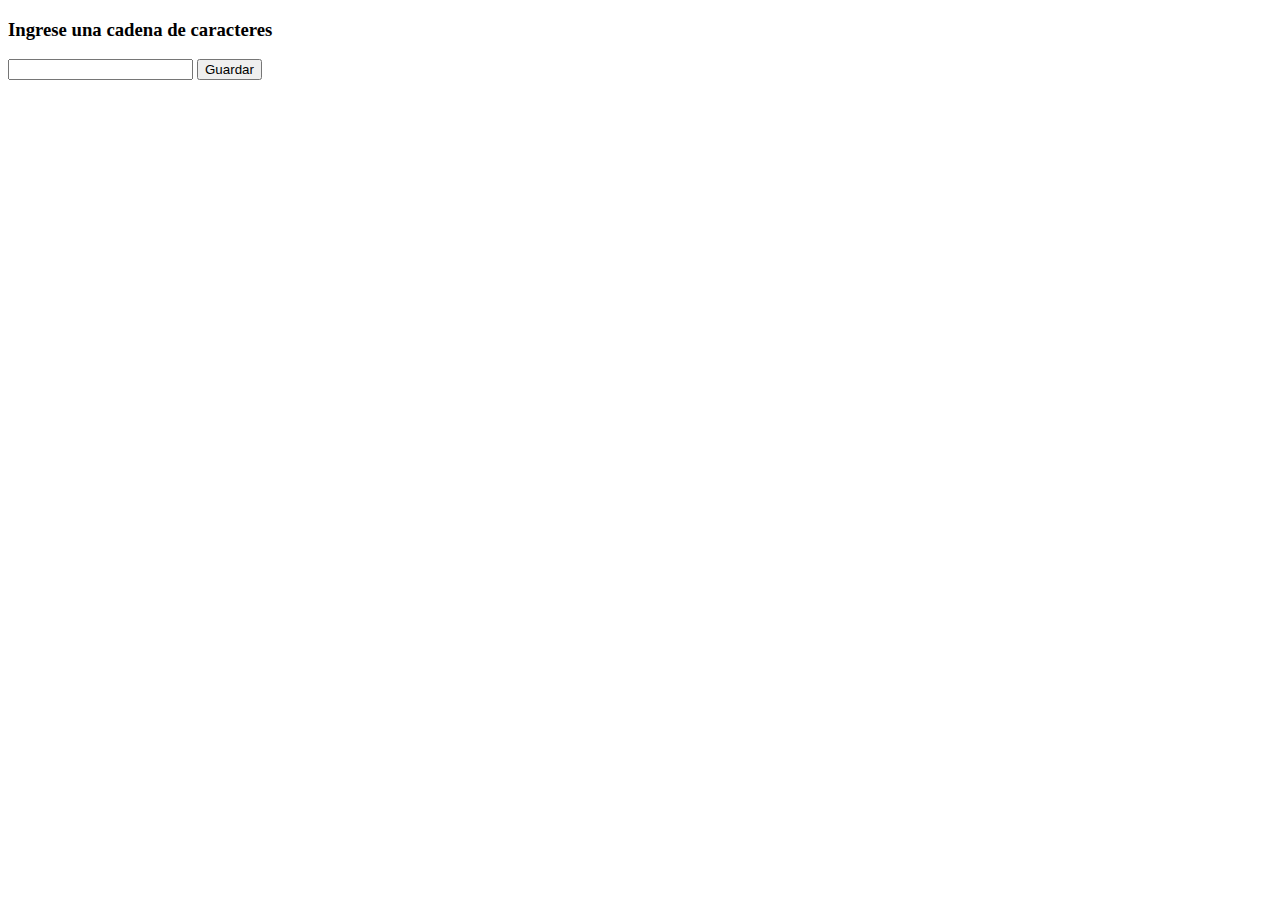
==== html/ejercicio1.html @ 22165903 "Add files via upload" ====
<!DOCTYPE html>
<html lang="es">
<head>
    <meta charset="UTF-8" />
    <title>Ejercicio 1</title>
</head>
<body>
    <h3>Ingrese una cadena de caracteres</h3>
    <input type="text" name="cadena" id="cadena" required> 
    <button type="submit" onclick="analizar()">Guardar</button>
    <div id="titulo"></div>
    <script type="text/javascript" src="../jacaScript/ejercicio1.js"></script>
</body>
</html>
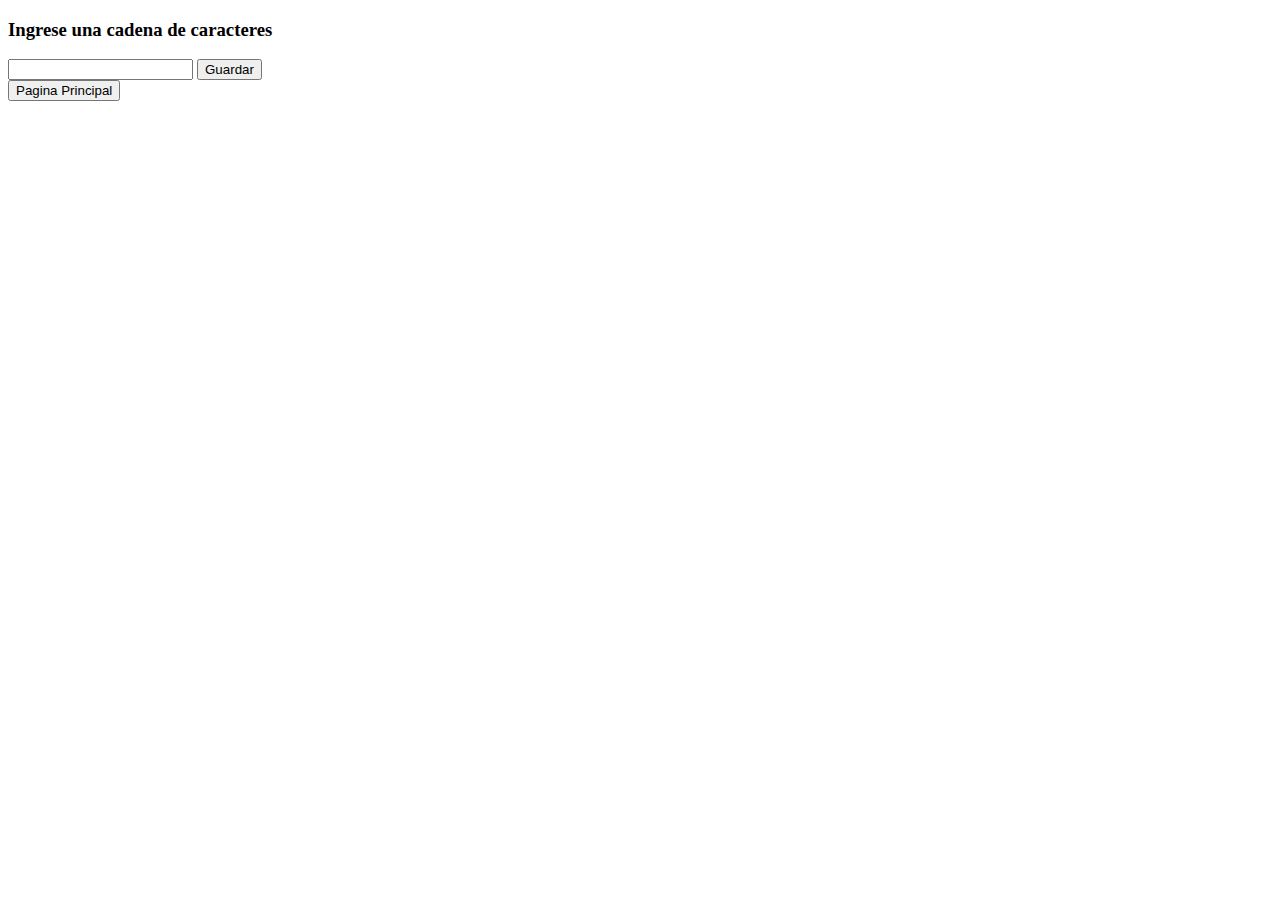
==== commit 65f494e6: "ACT" ====
--- a/html/ejercicio1.html
+++ b/html/ejercicio1.html
@@ -9,6 +9,9 @@
     <input type="text" name="cadena" id="cadena" required> 
     <button type="submit" onclick="analizar()">Guardar</button>
     <div id="titulo"></div>
+    <a href="index.html">
+        <input type="button" value="Pagina Principal">
+    </a>
     <script type="text/javascript" src="../jacaScript/ejercicio1.js"></script>
 </body>
 </html>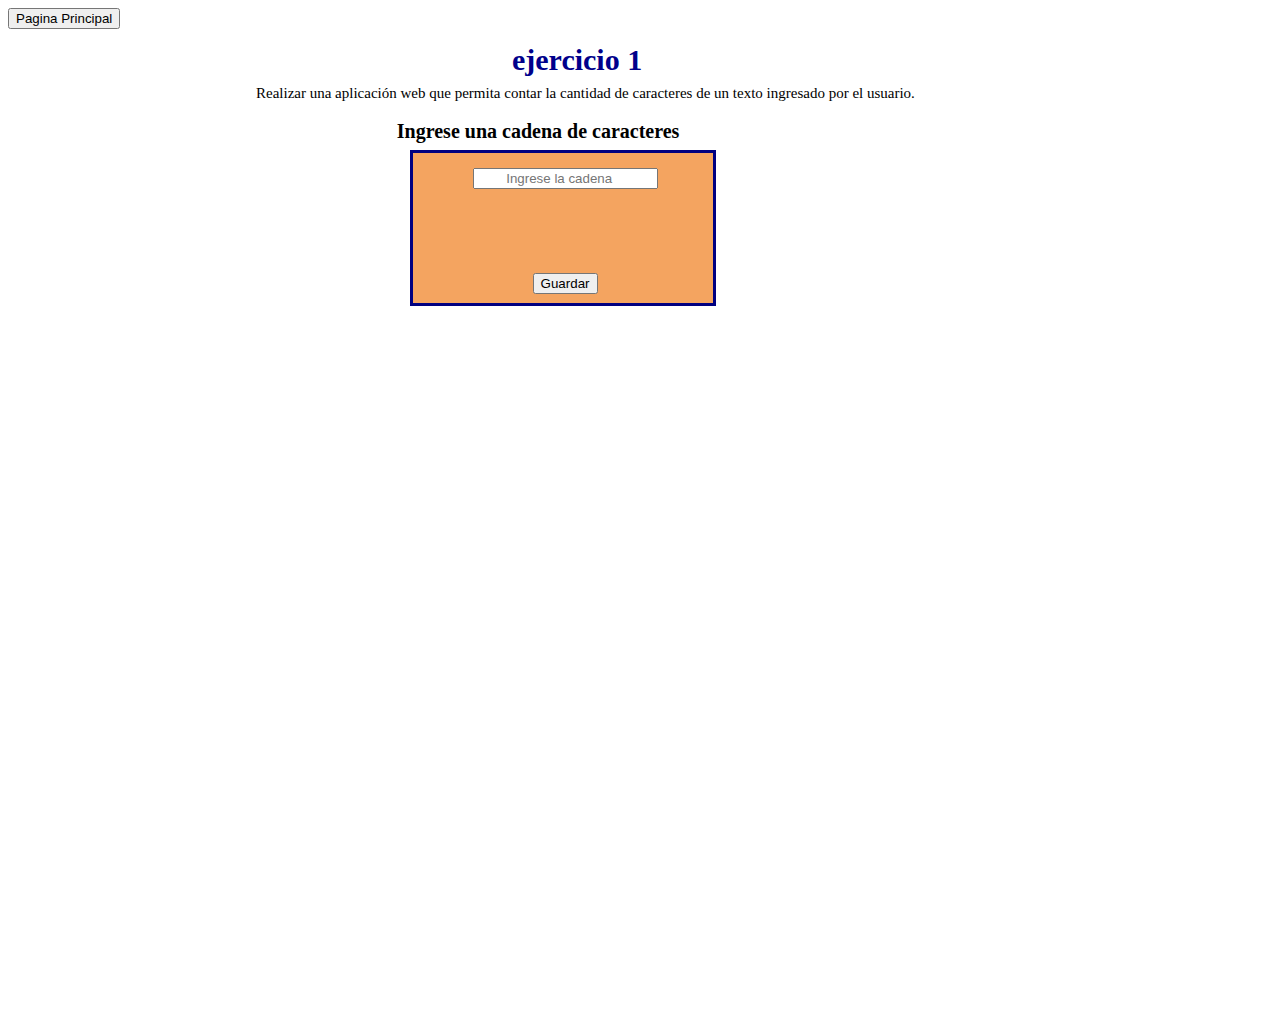
==== commit a4077242: "div" ====
--- a/html/ejercicio1.html
+++ b/html/ejercicio1.html
@@ -3,12 +3,19 @@
 <head>
     <meta charset="UTF-8" />
     <title>Ejercicio 1</title>
+    <link rel="stylesheet" href="../css/ejercicio1.css">
 </head>
 <body>
-    <h3>Ingrese una cadena de caracteres</h3>
-    <input type="text" name="cadena" id="cadena" required> 
-    <button type="submit" onclick="analizar()">Guardar</button>
-    <div id="titulo"></div>
+    <h2 id="titulo"> ejercicio 1</h2>
+    <label id="eje">Realizar una aplicación web que permita contar la cantidad de caracteres de
+         un texto ingresado por el usuario.</label>
+    <h3 id="ingr">Ingrese una cadena de caracteres</h3>
+    <div id="divCon">
+        <input type="text" name="cadena" id="cadena" required placeholder="        Ingrese la cadena" > 
+        <button id="btnA" type="submit" onclick="analizar()">Guardar</button>
+        <div id="res"></div>
+        
+    </div id="divPaPrin">
     <a href="index.html">
         <input type="button" value="Pagina Principal">
     </a>
--- a/css/ejercicio1.css
+++ b/css/ejercicio1.css
@@ -0,0 +1,63 @@
+body{
+    padding: 0%;
+    height: 1000px;
+    width: 1000px;
+}
+#titulo{
+    position: absolute;
+    left: 40%;
+    top: 2%;
+    font-family: cursive;
+    color: darkblue;
+    font-size: 30px;
+}
+#eje{
+    position: absolute;
+    left: 20%;
+    top: 85px;
+    font-family: cursive;
+    color: black;
+    font-size: 15px;
+}
+#ingr{
+    position: absolute;
+    left: 31%;
+    top: 100px;
+    font-family: cursive;
+    color: black;
+    font-size: 20px;
+}
+#divCon{
+    position: absolute;
+    top: 150px;
+    left: 32%;
+    border: solid navy;
+    width: 300px;
+    height: 150px;
+    background-color:sandybrown;
+}
+#cadena{
+    position: absolute;
+    top: 10%;
+    left: 20%;
+}
+#btnA{
+    position: absolute;
+    top: 80%;
+    left: 40%;
+}
+#btnA:hover{
+    cursor: pointer;
+    background-color: orange;
+}
+#res{
+    position: absolute;
+    top: 50%;
+    left: 15%;
+}
+#divPaPrin{
+    position: absolute;
+    top: 50%;
+    left: 15%;
+}   
+}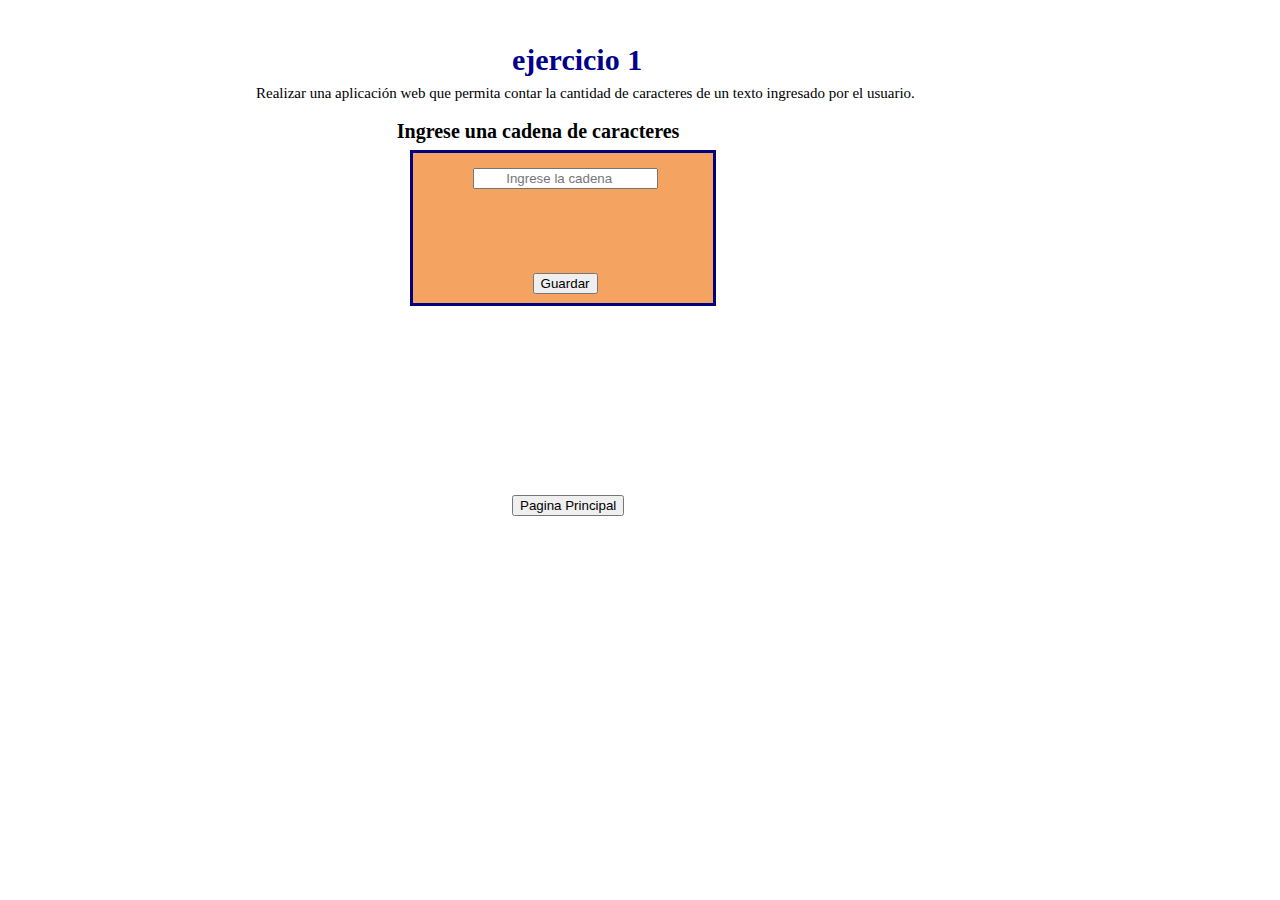
==== commit 23a1e606: "yes" ====
--- a/html/ejercicio1.html
+++ b/html/ejercicio1.html
@@ -15,10 +15,10 @@
         <button id="btnA" type="submit" onclick="analizar()">Guardar</button>
         <div id="res"></div>
         
-    </div id="divPaPrin">
-    <a href="index.html">
-        <input type="button" value="Pagina Principal">
-    </a>
+    </div >
+        <a class="btnPr" id="divPaPrin" href="index.html">
+            <input class="btnPr" type="button" value="Pagina Principal">
+        </a>
     <script type="text/javascript" src="../jacaScript/ejercicio1.js"></script>
 </body>
 </html>--- a/css/ejercicio1.css
+++ b/css/ejercicio1.css
@@ -1,7 +1,6 @@
 body{
     padding: 0%;
-    height: 1000px;
-    width: 1000px;
+
 }
 #titulo{
     position: absolute;
@@ -57,7 +56,11 @@
 }
 #divPaPrin{
     position: absolute;
-    top: 50%;
-    left: 15%;
+    top: 55%;
+    left:40%;
 }   
+
+.btnPr:hover{
+    cursor: pointer;
+    background-color: orange;
 }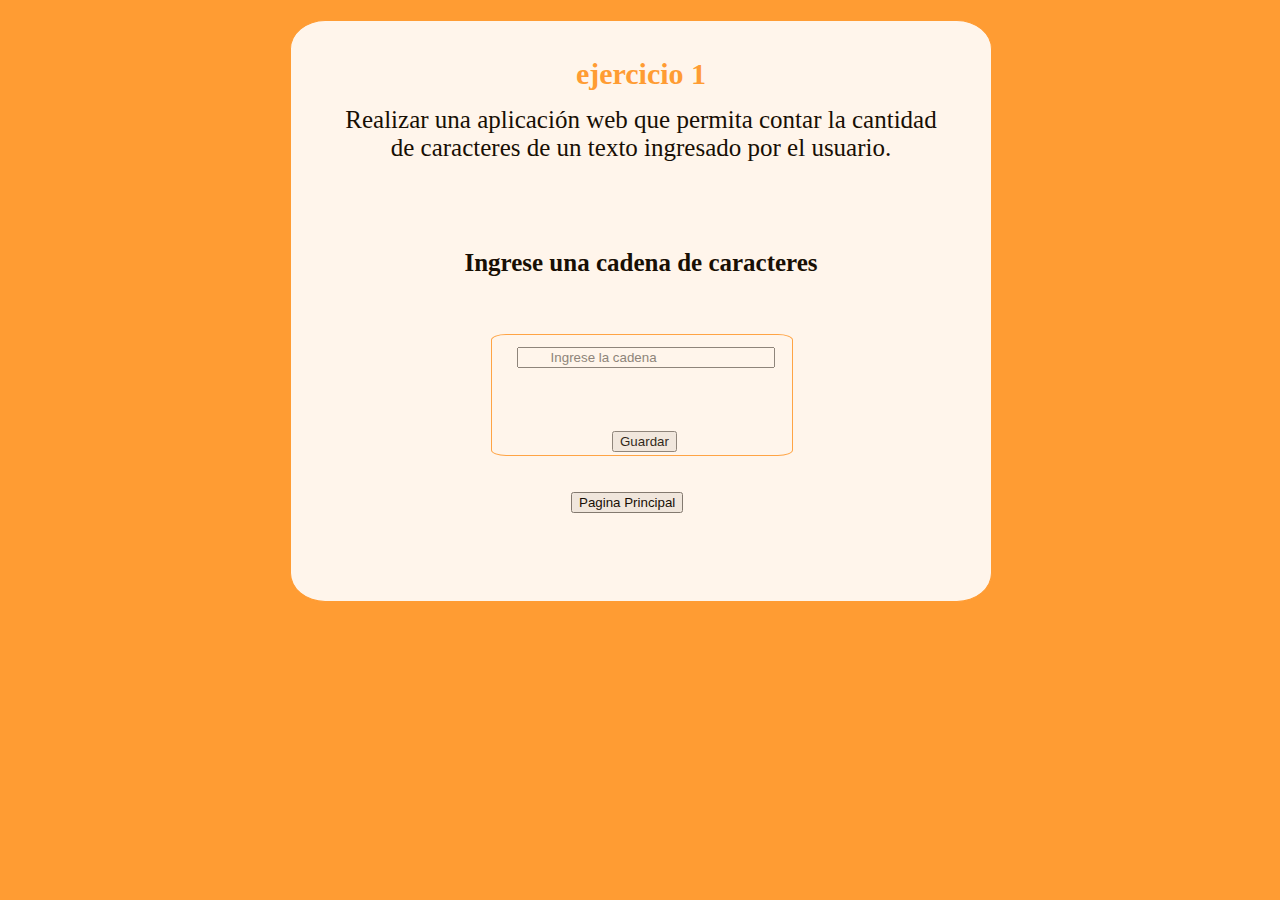
==== commit 4a4045c8: "css eje1" ====
--- a/html/ejercicio1.html
+++ b/html/ejercicio1.html
@@ -6,6 +6,7 @@
     <link rel="stylesheet" href="../css/ejercicio1.css">
 </head>
 <body>
+    <div id="divCont">
     <h2 id="titulo"> ejercicio 1</h2>
     <label id="eje">Realizar una aplicación web que permita contar la cantidad de caracteres de
          un texto ingresado por el usuario.</label>
@@ -19,6 +20,7 @@
         <a class="btnPr" id="divPaPrin" href="index.html">
             <input class="btnPr" type="button" value="Pagina Principal">
         </a>
+    </div>
     <script type="text/javascript" src="../jacaScript/ejercicio1.js"></script>
 </body>
 </html>--- a/css/ejercicio1.css
+++ b/css/ejercicio1.css
@@ -1,44 +1,74 @@
 body{
-    padding: 0%;
-
+    margin-top: 20px;
+    height: 580px;
+    width: 1200px;  
+    background-color: #ff9c33;
+}
+#divCont{
+    border: 1px solid black;
+    border-radius: 5%;
+    background-repeat: no-repeat;
+    width: 700px;
+    height: 580px;
+    background-repeat: no-repeat;
+    position: absolute;
+    left: calc(50% - 350px);
+    text-align: center;
+    font-size: 25px;
+    border-color: #ff9c33;
+    color: #ff9c33;
+    background-color: white;
+    opacity: 0.9;
 }
 #titulo{
     position: absolute;
-    left: 40%;
+    width: 200px;
+    left: calc(50% - 100px);
     top: 2%;
     font-family: cursive;
-    color: darkblue;
+    color: #ff9c33;
     font-size: 30px;
 }
 #eje{
     position: absolute;
-    left: 20%;
+    width: 600px;
+    left: calc(50% - 300px);
     top: 85px;
     font-family: cursive;
     color: black;
-    font-size: 15px;
+    font-size: 25px;
 }
 #ingr{
     position: absolute;
-    left: 31%;
-    top: 100px;
+    width: 450px;
+    left: calc(50% - (450px / 2));
+    top: 35%;
     font-family: cursive;
     color: black;
-    font-size: 20px;
+    font-size: 25px;
 }
 #divCon{
+    border: 1px solid black;
+    background-repeat: no-repeat;
+    width: 300px;
+    height: 120px;
+    background-repeat: no-repeat;
     position: absolute;
-    top: 150px;
-    left: 32%;
-    border: solid navy;
-    width: 300px;
-    height: 150px;
-    background-color:sandybrown;
+    top: 54%;
+    left: calc(50% - 150px);
+    text-align: center;
+    font-size: 25px;
+    border-color: #ff9c33;
+    border-radius: 5%;
+    color: #ff9c33;
+    background-color: white;
+    opacity: 0.9;
 }
 #cadena{
+    width: 250px;
     position: absolute;
     top: 10%;
-    left: 20%;
+    left: calc( 50% - (250px / 2));
 }
 #btnA{
     position: absolute;
@@ -52,11 +82,13 @@
 #res{
     position: absolute;
     top: 50%;
-    left: 15%;
+    left: 6%;
+    font-size: 20px;
+    color: black;
 }
 #divPaPrin{
     position: absolute;
-    top: 55%;
+    top: 80%;
     left:40%;
 }   
 
